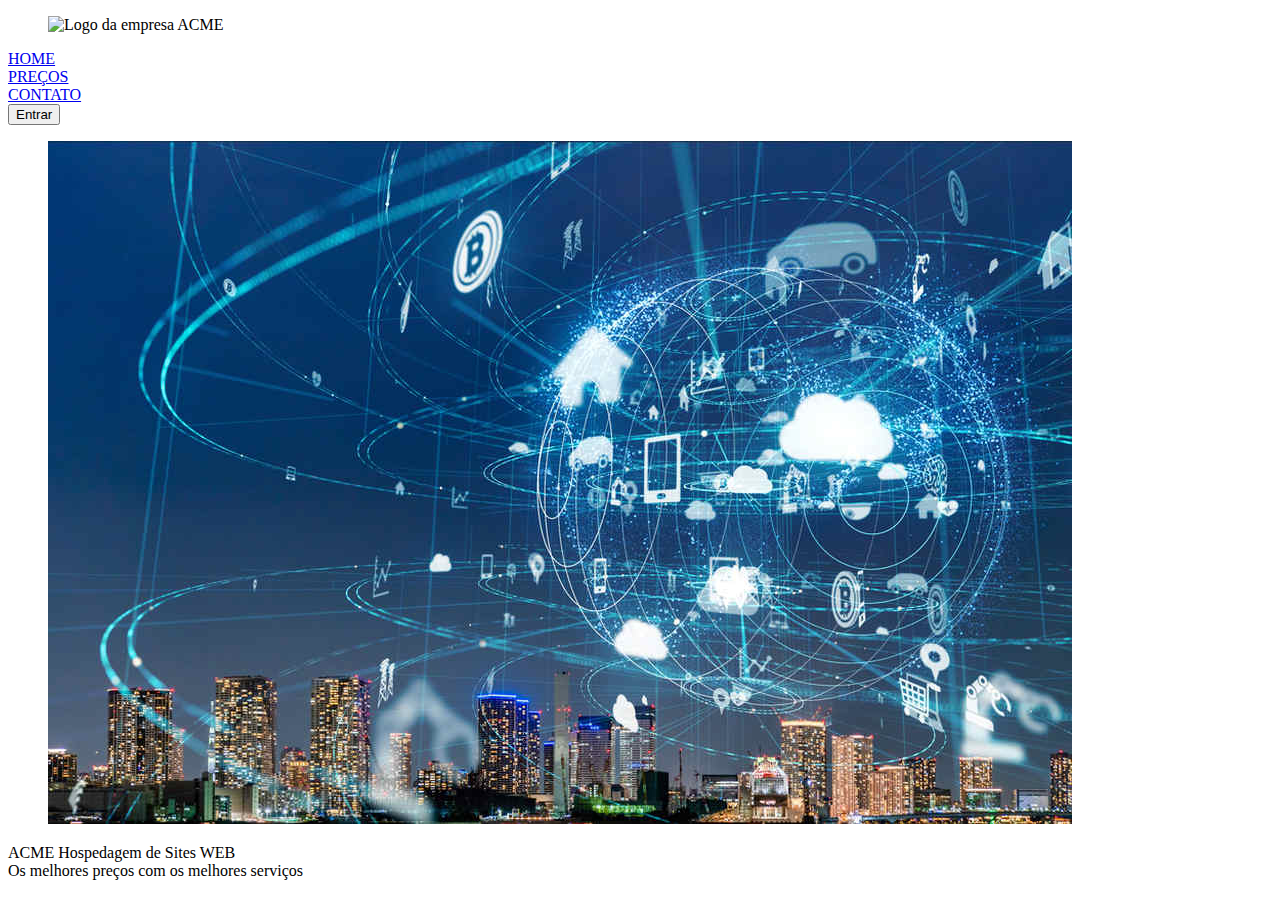
==== index.html @ 17f812f2 "css update" ====
<!DOCTYPE html>
<html lang="pt-br">
  <head>
    <meta charset="UTF-8" />
    <meta name="viewport" content="width=device-width, initial-scale=1.0" />
    <link
      rel="shortcut icon"
      href="/Projeto-venda-host/img/acme-23060.svg"
      type="image/x-icon"
    />
    <link rel="stylesheet" href="/Projeto-venda-host/CSS/style.css" />
    <title>ACE Hosting</title>
  </head>
  <body>
    <main>
      <header id="home">
        <nav class="header-menu">
          <figure class="logo-menu">
            <img
              class="img-menu"
              src="/Projeto-venda-host/img/acme-23060.svg"
              alt="Logo da empresa ACME"
            />
          </figure>
          <div class="goto-menu"><a href="#home">HOME</a></div>
          <div class="goto-menu"><a href="#precos">PREÇOS</a></div>
          <div class="goto-menu"><a href="#contato">CONTATO</a></div>
          <div class="btn-menu">
            <button type="submit" name="entrar" value="entrar">Entrar</button>
          </div>
        </nav>
      </header>
      <section>
        <figure>
          <img
            class="img-banner"
            src="img/novas-tecnologias-nuvem.jpg"
            alt="banner de tecnologia"
          />
        </figure>
        <p class="text-banner">
          ACME Hospedagem de Sites WEB <br />
          Os melhores preços com os melhores serviços
        </p>
      </section>
    </main>
  </body>
</html>
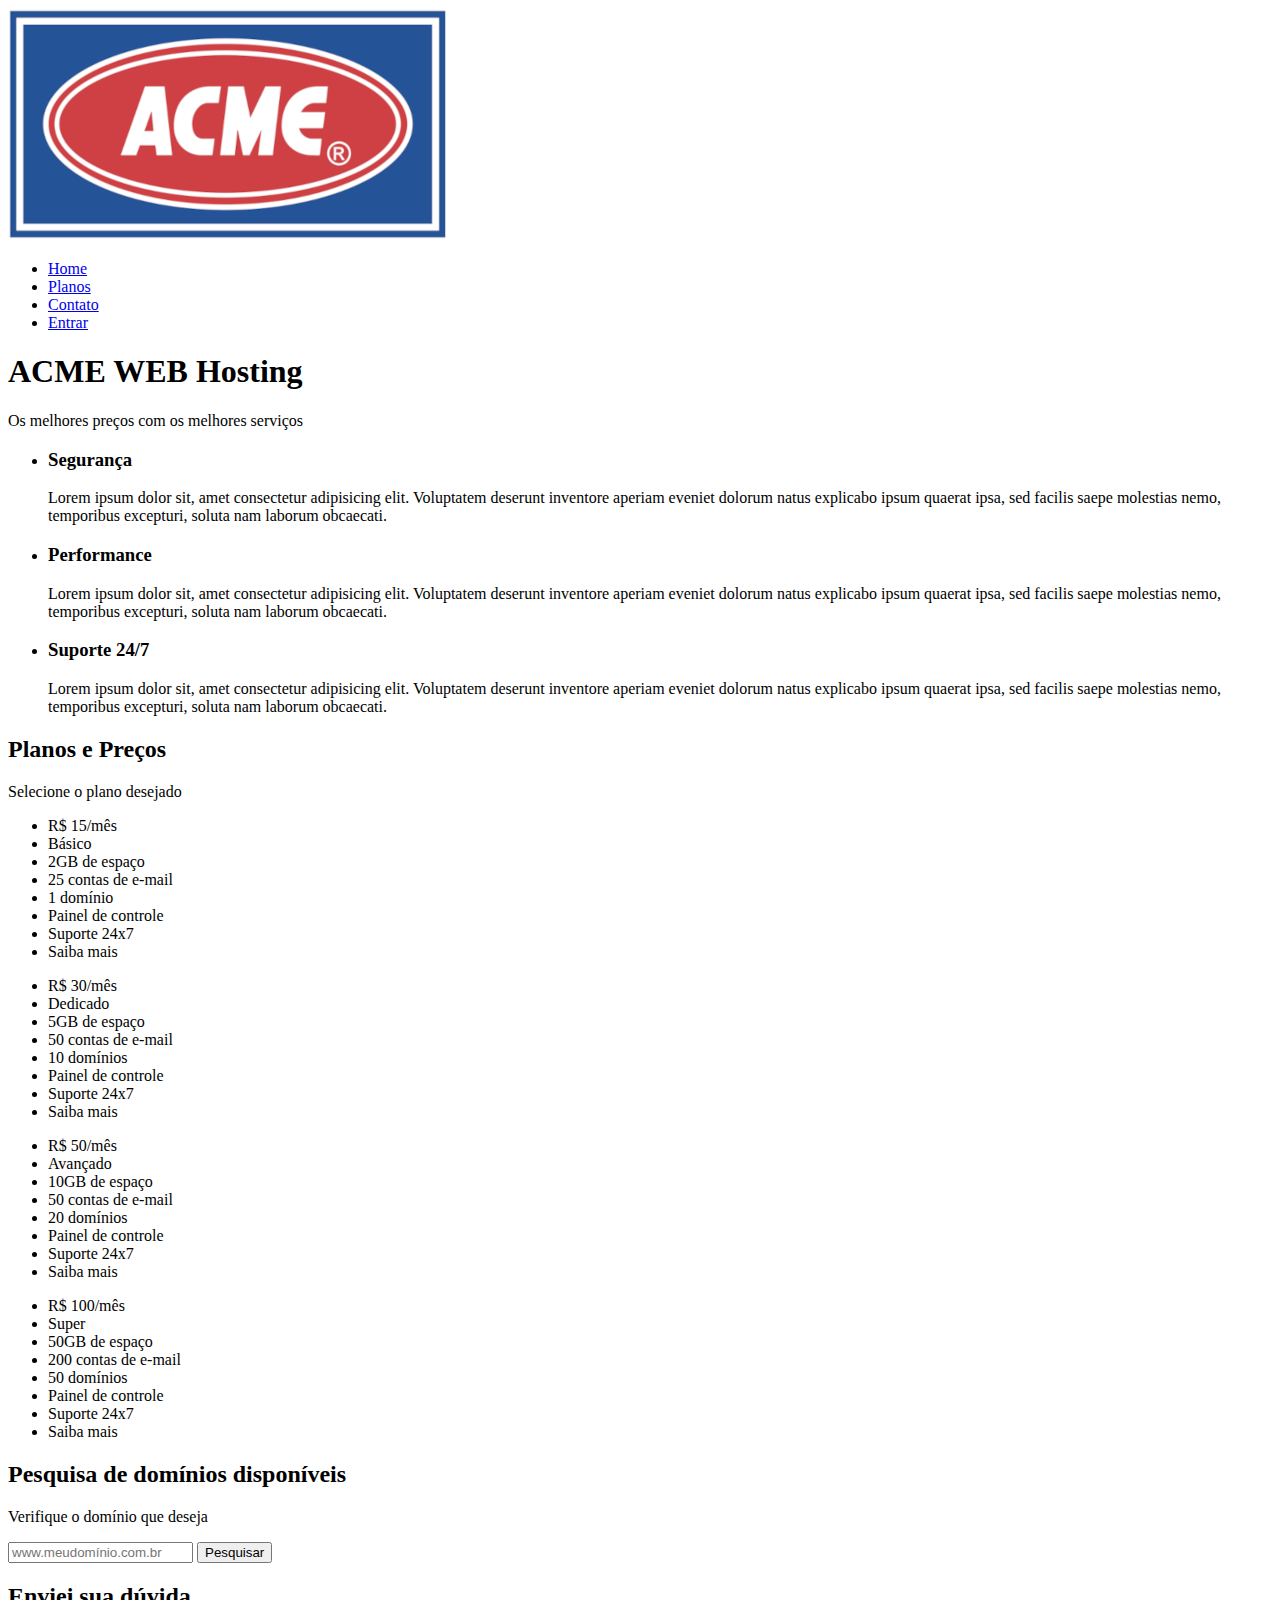
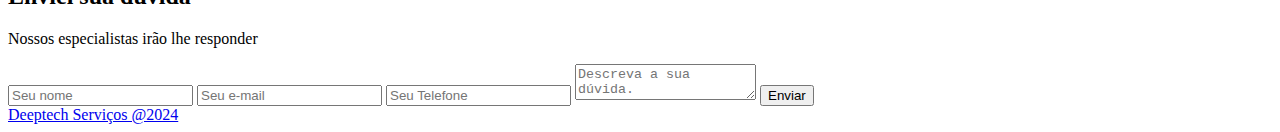
==== commit eef4202e: "1 versão do website" ====
--- a/index.html
+++ b/index.html
@@ -1,48 +1,186 @@
 <!DOCTYPE html>
+<!-- linguagem -->
 <html lang="pt-br">
   <head>
+    <!-- assentos -->
     <meta charset="UTF-8" />
+    <!-- media query -->
     <meta name="viewport" content="width=device-width, initial-scale=1.0" />
+    <!-- favicon -->
     <link
       rel="shortcut icon"
       href="/Projeto-venda-host/img/acme-23060.svg"
       type="image/x-icon"
     />
+    <!-- Estilos -->
     <link rel="stylesheet" href="/Projeto-venda-host/CSS/style.css" />
-    <title>ACE Hosting</title>
+    <!-- Ícones font-awesome -->
+    <link
+      rel="stylesheet"
+      href="https://cdnjs.cloudflare.com/ajax/libs/font-awesome/6.5.2/css/all.min.css"
+      integrity="sha512-SnH5WK+bZxgPHs44uWIX+LLJAJ9/2PkPKZ5QiAj6Ta86w+fsb2TkcmfRyVX3pBnMFcV7oQPJkl9QevSCWr3W6A=="
+      crossorigin="anonymous"
+      referrerpolicy="no-referrer"
+    />
+    <title>ACME Hosting</title>
   </head>
   <body>
+    <!-- cabeçalho -->
+    <header class="menu">
+      <nav>
+        <!-- logo menu -->
+        <a href="#"
+          ><img class="logo" src="img/acme-new.png" alt="Logo da empresa ACME"
+        /></a>
+        <!-- opções menu -->
+        <ul class="menu-item">
+          <li><a href="#">Home</a></li>
+          <li><a href="#">Planos</a></li>
+          <li><a href="#">Contato</a></li>
+          <li><a href="#" class="btn">Entrar</a></li>
+        </ul>
+      </nav>
+    </header>
     <main>
-      <header id="home">
-        <nav class="header-menu">
-          <figure class="logo-menu">
-            <img
-              class="img-menu"
-              src="/Projeto-venda-host/img/acme-23060.svg"
-              alt="Logo da empresa ACME"
-            />
-          </figure>
-          <div class="goto-menu"><a href="#home">HOME</a></div>
-          <div class="goto-menu"><a href="#precos">PREÇOS</a></div>
-          <div class="goto-menu"><a href="#contato">CONTATO</a></div>
-          <div class="btn-menu">
-            <button type="submit" name="entrar" value="entrar">Entrar</button>
+      <!-- banner -->
+      <div class="banner">
+        <h1>ACME WEB Hosting</h1>
+        <p>Os melhores preços com os melhores serviços</p>
+      </div>
+      <!-- Deferenciais -->
+      <section class="diferenciais">
+        <ul>
+          <li>
+            <i class="fas fa-shield-alt"></i>
+            <h3>Segurança</h3>
+            <p>
+              Lorem ipsum dolor sit, amet consectetur adipisicing elit.
+              Voluptatem deserunt inventore aperiam eveniet dolorum natus
+              explicabo ipsum quaerat ipsa, sed facilis saepe molestias nemo,
+              temporibus excepturi, soluta nam laborum obcaecati.
+            </p>
+          </li>
+          <li>
+            <i class="fas fa-rocket"></i>
+            <h3>Performance</h3>
+            <p>
+              Lorem ipsum dolor sit, amet consectetur adipisicing elit.
+              Voluptatem deserunt inventore aperiam eveniet dolorum natus
+              explicabo ipsum quaerat ipsa, sed facilis saepe molestias nemo,
+              temporibus excepturi, soluta nam laborum obcaecati.
+            </p>
+          </li>
+          <li>
+            <i class="fas fa-comments"></i>
+            <h3>Suporte 24/7</h3>
+            <p>
+              Lorem ipsum dolor sit, amet consectetur adipisicing elit.
+              Voluptatem deserunt inventore aperiam eveniet dolorum natus
+              explicabo ipsum quaerat ipsa, sed facilis saepe molestias nemo,
+              temporibus excepturi, soluta nam laborum obcaecati.
+            </p>
+          </li>
+        </ul>
+      </section>
+      <!-- planos e precos -->
+      <section class="planos-precos">
+        <h2>Planos e Preços</h2>
+        <p>Selecione o plano desejado</p>
+        <div class="planos">
+          <div class="tipos">
+            <ul>
+              <li class="tipo-preco">R$ 15/mês</li>
+              <li class="tipo-nome">Básico</li>
+              <li>2GB de espaço</li>
+              <li>25 contas de e-mail</li>
+              <li>1 domínio</li>
+              <li>Painel de controle</li>
+              <li>Suporte 24x7</li>
+              <li class="tipo-btn">Saiba mais</li>
+            </ul>
           </div>
-        </nav>
-      </header>
-      <section>
-        <figure>
-          <img
-            class="img-banner"
-            src="img/novas-tecnologias-nuvem.jpg"
-            alt="banner de tecnologia"
+          <div class="tipos">
+            <ul>
+              <li class="tipo-preco recomendado">R$ 30/mês</li>
+              <li class="tipo-nome">Dedicado</li>
+              <li>5GB de espaço</li>
+              <li>50 contas de e-mail</li>
+              <li>10 domínios</li>
+              <li>Painel de controle</li>
+              <li>Suporte 24x7</li>
+              <li class="tipo-btn recomendado">Saiba mais</li>
+            </ul>
+          </div>
+          <div class="tipos">
+            <ul>
+              <li class="tipo-preco">R$ 50/mês</li>
+              <li class="tipo-nome">Avançado</li>
+              <li>10GB de espaço</li>
+              <li>50 contas de e-mail</li>
+              <li>20 domínios</li>
+              <li>Painel de controle</li>
+              <li>Suporte 24x7</li>
+              <li class="tipo-btn">Saiba mais</li>
+            </ul>
+          </div>
+          <div class="tipos">
+            <ul>
+              <li class="tipo-preco">R$ 100/mês</li>
+              <li class="tipo-nome">Super</li>
+              <li>50GB de espaço</li>
+              <li>200 contas de e-mail</li>
+              <li>50 domínios</li>
+              <li>Painel de controle</li>
+              <li>Suporte 24x7</li>
+              <li class="tipo-btn">Saiba mais</li>
+            </ul>
+          </div>
+        </div>
+      </section>
+      <!-- pesquisa de domínios -->
+      <section class="dominio">
+        <h2>Pesquisa de domínios disponíveis</h2>
+        <p>Verifique o domínio que deseja</p>
+        <form>
+          <input
+            type="text"
+            name="dominio"
+            id="dominio"
+            placeholder="www.meudomínio.com.br"
           />
-        </figure>
-        <p class="text-banner">
-          ACME Hospedagem de Sites WEB <br />
-          Os melhores preços com os melhores serviços
-        </p>
+          <input type="submit" value="Pesquisar" />
+        </form>
       </section>
+      <!-- entrar em contato -->
+      <section class="contato">
+        <h2>Enviei sua dúvida</h2>
+        <p>Nossos especialistas irão lhe responder</p>
+        <form>
+          <input type="text" name="nome" id="nome" placeholder="Seu nome" />
+          <input
+            type="email"
+            name="email"
+            id="email"
+            placeholder="Seu e-mail"
+          />
+          <input
+            type="tel"
+            name="telefone"
+            id="telefone"
+            placeholder="Seu Telefone"
+          />
+          <textarea
+            name="duvida"
+            id="duvida"
+            placeholder="Descreva a sua dúvida."
+          ></textarea>
+          <input type="submit" value="Enviar" />
+        </form>
+      </section>
+      <!-- rodapé -->
+      <footer>
+        <a href="http://www.deeptech.com.br" target="_blank">Deeptech Serviços  @2024</a>
+      </footer>
     </main>
   </body>
 </html>
